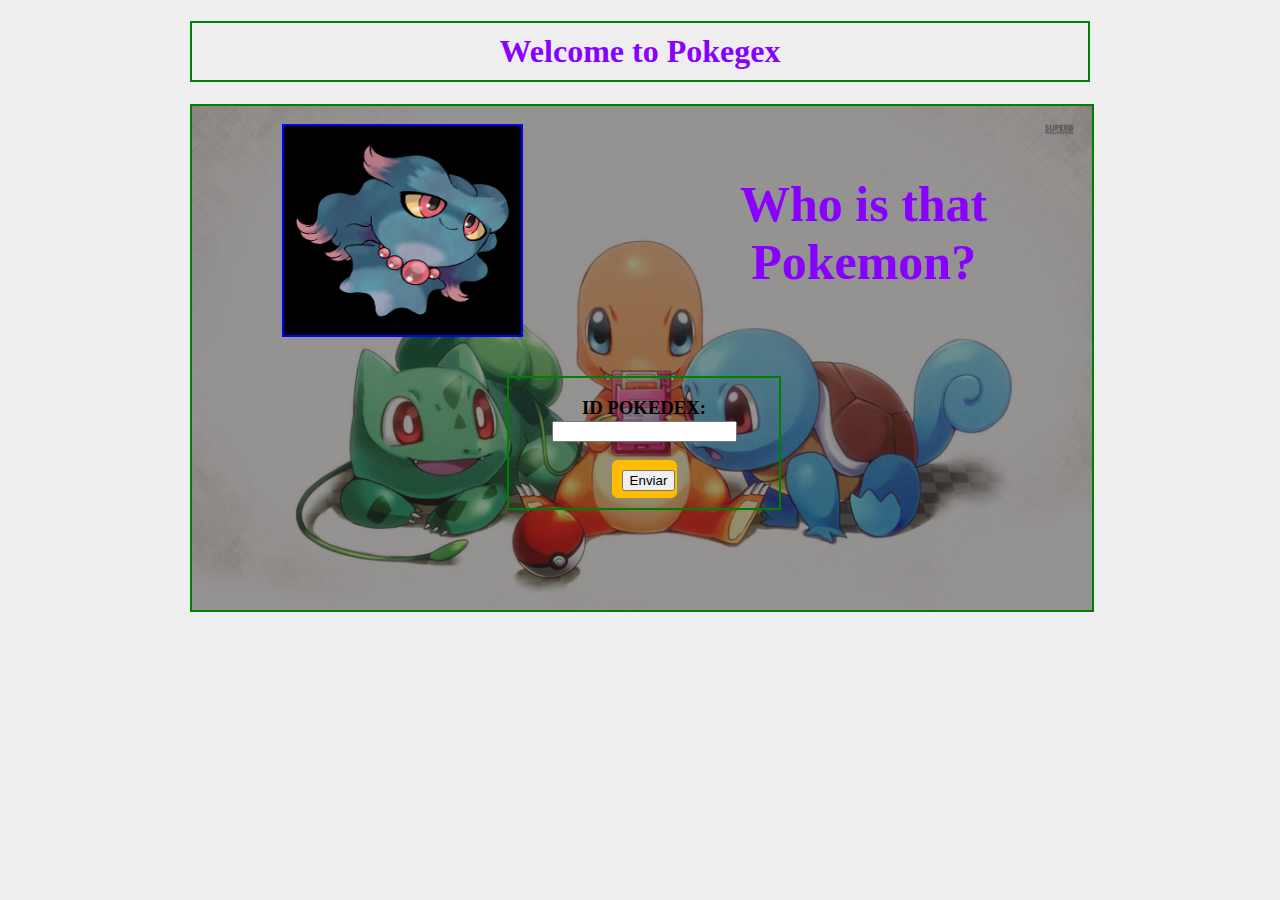
==== templates/buscar.html @ ff67fea9 "Firts commit" ====
<!DOCTYPE html>
<html lang="en">
<head>
    <meta charset="UTF-8">
    <link href="../static/css/style2.css" rel="stylesheet" type="text/css" > 
    <title>PokeGex</title>
</head>
<body>
   <h1>Welcome to Pokegex</h1>
   <div class= medio>
       <div class="division1">
           <div class="mitad">
               <div class="foto">
                   <img class="imagen" src="../static/sprite/sprite.png" alt="Pokemon" >
               </div>
           </div>
           
           <div class="mitad">
               <div class="letra">
                   <h2>Who is that Pokemon?</h2>
                </div>  
            </div>
       </div>
       <div class="division2">
           <div class="formulario">
               <form action="/buscar" class="content" method="post">
                    <h3>ID POKEDEX: <input type="text" name="ID" size="20"></h3>
                    <p class="boton"><input type="Submit" value="Enviar"></p>
               </form>

           </div>
       </div>
   </div>
</body>
</html>
---- static/css/style2.css ----
body {
    margin: auto;
    width: 900px;
    height: 720px;
    background-color: #eeeeee;
}

h1 {
    border: 2px green solid;
    color: #8800ff;
    text-align: center;
    padding: 10px;
}

.medio{
    width: 100%;
    height: 70%;
    border: 2px green solid;
    background: linear-gradient(rgba(44, 38, 38, 0.5), rgb(44, 38, 38, 0.5)),url("../img/screen-3.jpg");
    background-size: cover; 
}

.division1{
    width: 99.5%;
    height: 50%;
    padding-top: 2%;
    display:flex;
}

.division2{
    width: 100%;
    height: 46%;
}

.mitad{
    width: 50%;
    height: 100%;
}

.foto{
    width:53%;
    height: 83%;
    border: 2px blue solid;
    background-color: black;
    margin-left: 20%;
}

.imagen {
    width: 100%;
    height: 100%;
}

.letra{
    width: 100%;
    height: 90%;
}

h2{
    color: #8800ff;
    text-align: center;
    padding: 10px;
    font-size: 50px;
}

h3{
    color: black;
    text-align: center;
}

.formulario{
    width: 30%;
    height: 56%;
    margin-left: 35%;
    border: 2px green solid;
}

.content{
    width: 100%;
    height: 96%;
    margin-left: 0%;
}

.boton{
    text-decoration: none;
    background-color: #ffbc00;
    margin-left: 38%;
    padding: 8px;
    font-weight: 600;
    font-size: 15px;
    color: #080909;
    border-radius: 6px;
    border: 2px solid #ffbc00;
    line-height: -3pt;
    width: 17%;
    height: 14%;
}

.boton:hover{
    text-decoration: none;
    background-color: #080909;
    margin-left: 38%;
    padding: 8px;
    font-weight: 600;
    font-size: 15px;
    color: #ffbc00;
    border-radius: 6px;
    border: 2px solid #ffbc00;
    line-height: -3pt;
    width: 17%;
    height: 14%;
}
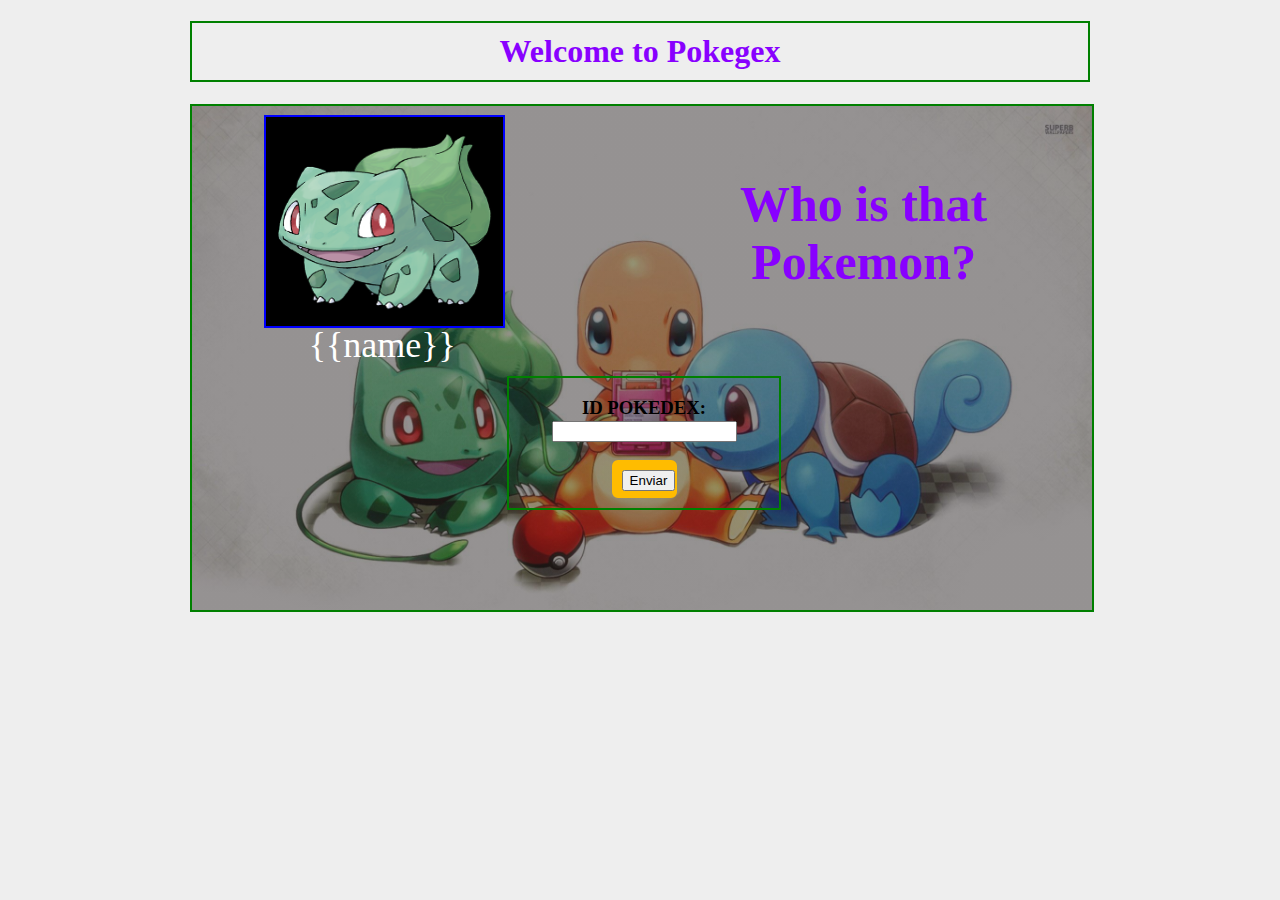
==== commit a239b698: "Names Add" ====
--- a/templates/buscar.html
+++ b/templates/buscar.html
@@ -13,6 +13,7 @@
                <div class="foto">
                    <img class="imagen" src="../static/sprite/sprite.png" alt="Pokemon" >
                </div>
+                <p class="nombre ">{{name}}</p>
            </div>
            
            <div class="mitad">
--- a/static/css/style2.css
+++ b/static/css/style2.css
@@ -42,12 +42,21 @@
     height: 83%;
     border: 2px blue solid;
     background-color: black;
-    margin-left: 20%;
+    margin-left: 16%;
+    margin-top: -2%;
 }
 
 .imagen {
     width: 100%;
     height: 100%;
+}
+
+.nombre{
+    text-align: center;
+    font-size: 36px;
+    color:white;
+    margin-left: -15%;
+    margin-top: -1%;
 }
 
 .letra{
